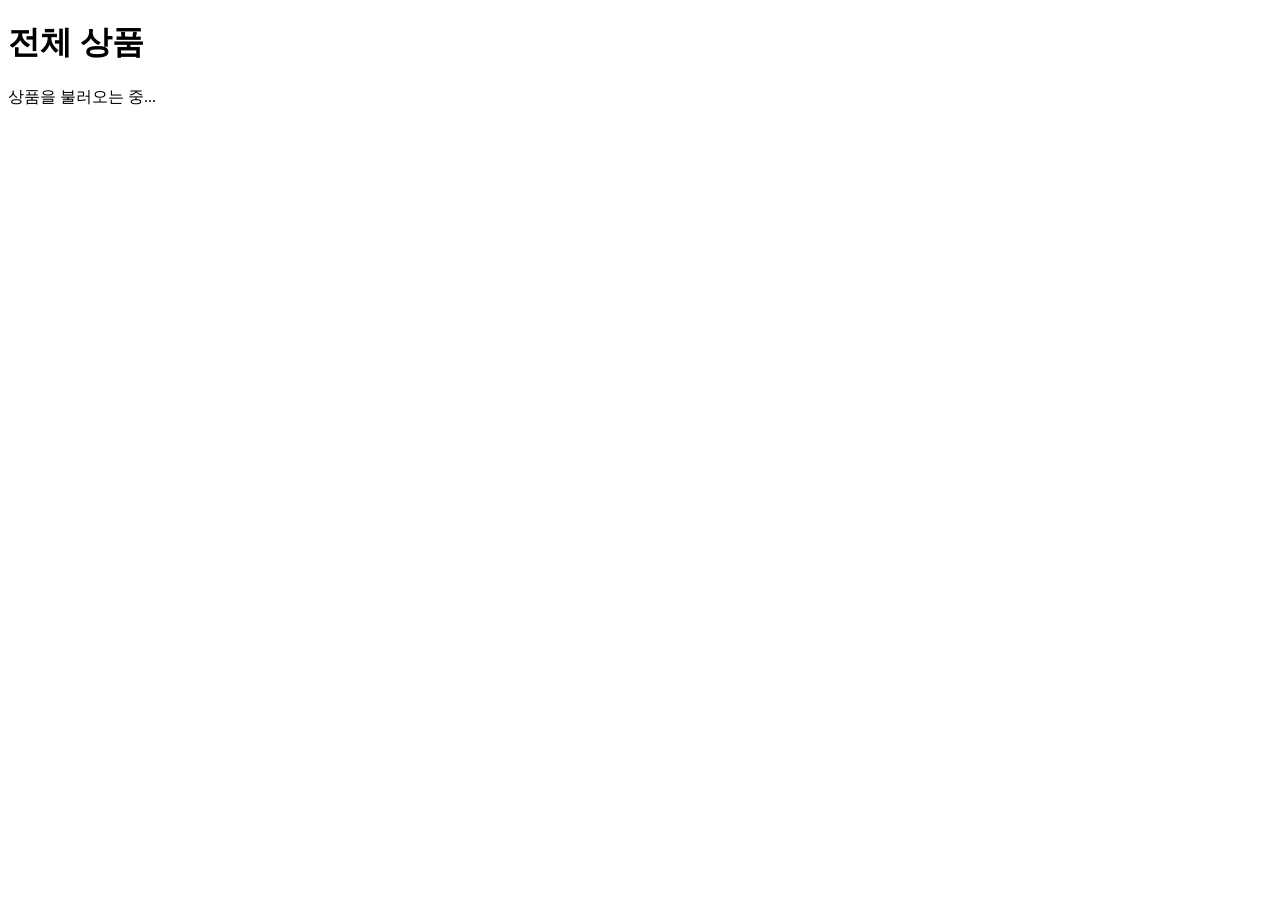
==== src/main/resources/static/index.html @ 19a37597 "프론트 추가 (vive coding)" ====
<!DOCTYPE html>
<html lang="ko">
<head>
    <meta charset="UTF-8">
    <meta name="viewport" content="width=device-width, initial-scale=1.0">
    <title>RDB Shop</title>
    <link rel="stylesheet" href="/css/style.css">
</head>
<body>
<nav class="navbar" id="navbar"></nav>

<div class="container">
    <h1 class="page-title">전체 상품</h1>
    <div id="alert"></div>
    <div id="productGrid" class="product-grid">
        <div class="loading">상품을 불러오는 중...</div>
    </div>
</div>

<script src="/js/api.js"></script>
<script>
    renderNavbar('home');
    const member = Session.get();

    async function loadProducts() {
        const res = await fetch('/products', { credentials: 'same-origin' });
        if (!res.ok) {
            document.getElementById('productGrid').innerHTML = '<div class="empty"><p>상품을 불러올 수 없습니다.</p></div>';
            return;
        }

        const products = await res.json();
        const grid = document.getElementById('productGrid');

        if (products.length === 0) {
            grid.innerHTML = '<div class="empty"><p>등록된 상품이 없습니다.</p></div>';
            return;
        }

        grid.innerHTML = products.map(p => `
            <div class="product-card">
                <div class="product-name">${p.name}</div>
                <div class="product-price">${formatPrice(p.price)}</div>
                <div class="product-desc">${p.description || ''}</div>
                ${member ? `
                    <div class="product-qty">
                        <input class="form-control" type="number" id="qty-${p.productId}" value="1" min="1" max="999">
                    </div>
                    <button class="btn btn-primary btn-sm" onclick="addToCart(${p.productId})">장바구니 담기</button>
                ` : `
                    <a href="/login.html" class="btn btn-secondary btn-sm">로그인 후 구매</a>
                `}
            </div>
        `).join('');
    }

    async function addToCart(productId) {
        if (!member) { location.href = '/login.html'; return; }

        const qty = parseInt(document.getElementById(`qty-${productId}`).value);
        if (qty < 1) { alert('수량을 1 이상 입력해주세요.'); return; }

        const res = await fetch('/cart-items', {
            method: 'POST',
            headers: { 'Content-Type': 'application/json' },
            body: JSON.stringify({ memberId: member.memberId, productId, quantity: qty }),
            credentials: 'same-origin',
        });

        const alertEl = document.getElementById('alert');
        if (res.status === 201) {
            alertEl.innerHTML = `<div class="alert alert-success">장바구니에 담겼습니다! <a href="/cart.html">장바구니 보기</a></div>`;
            setTimeout(() => alertEl.innerHTML = '', 3000);
        } else {
            const data = await res.json().catch(() => ({}));
            alertEl.innerHTML = `<div class="alert alert-danger">${data.message || '담기에 실패했습니다.'}</div>`;
        }
    }

    loadProducts();
</script>
</body>
</html>
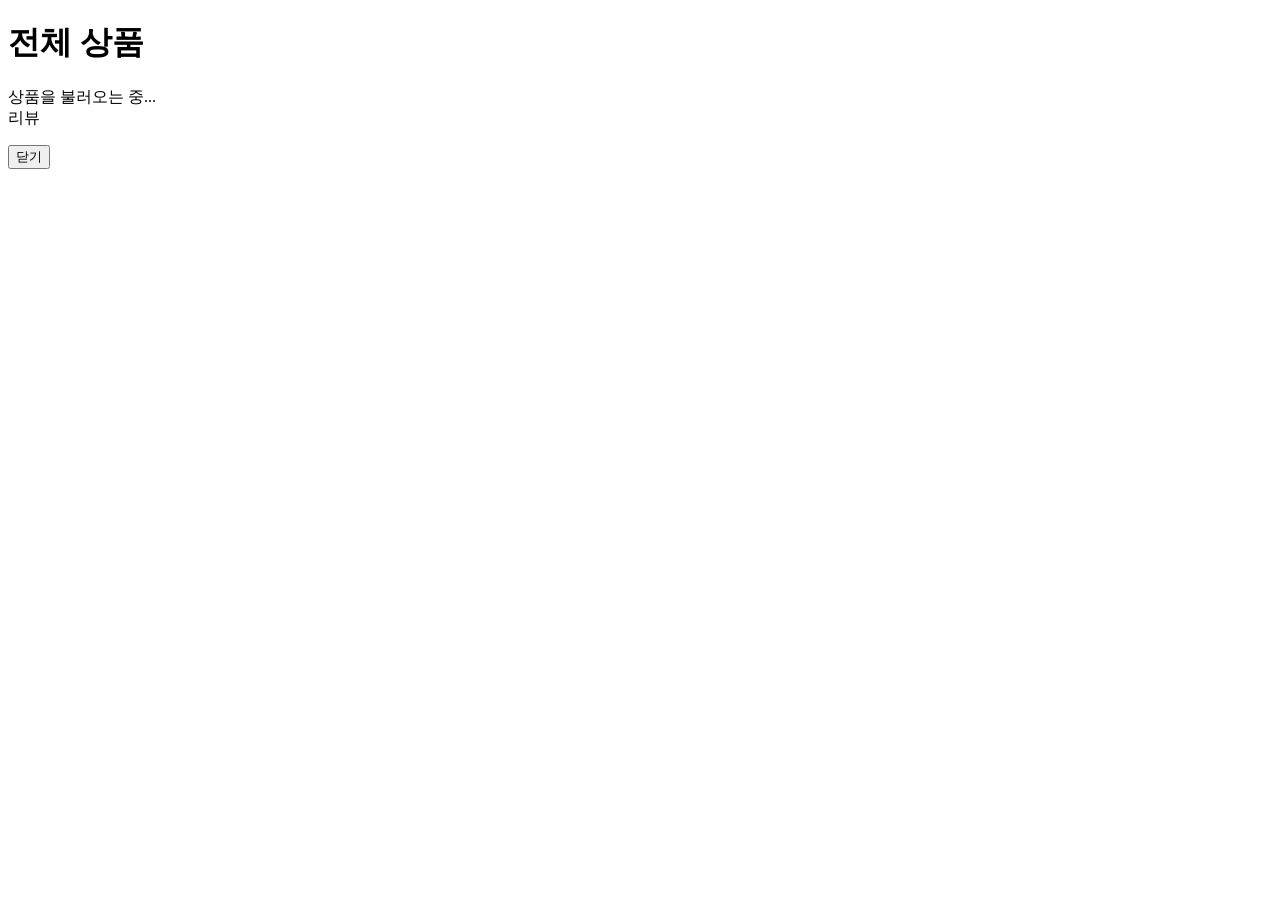
==== commit ff922185: "백엔드 엔드포인트/프론트 추가" ====
--- a/src/main/resources/static/index.html
+++ b/src/main/resources/static/index.html
@@ -14,6 +14,45 @@
     <div id="alert"></div>
     <div id="productGrid" class="product-grid">
         <div class="loading">상품을 불러오는 중...</div>
+    </div>
+</div>
+
+<!-- 리뷰 모달 -->
+<div class="modal-overlay" id="reviewModal">
+    <div class="modal" style="max-width:620px; width:90%;">
+        <div class="modal-title" id="reviewModalTitle">리뷰</div>
+
+        <!-- 리뷰 목록 -->
+        <div id="reviewList" style="max-height:360px; overflow-y:auto; margin-bottom:1rem;"></div>
+
+        <!-- 리뷰 작성 폼 (로그인 + 구매자만 표시) -->
+        <div id="reviewFormWrap" style="display:none;">
+            <hr style="margin:1rem 0; border-color:#e2e8f0;">
+            <h3 style="font-size:0.9rem; font-weight:600; margin-bottom:0.75rem;">리뷰 작성</h3>
+            <form id="reviewForm">
+                <input type="hidden" id="reviewProductId">
+                <div class="form-group">
+                    <label>별점</label>
+                    <div id="starInput" style="display:flex; gap:0.25rem; font-size:1.5rem; cursor:pointer;">
+                        <span data-star="1">☆</span>
+                        <span data-star="2">☆</span>
+                        <span data-star="3">☆</span>
+                        <span data-star="4">☆</span>
+                        <span data-star="5">☆</span>
+                    </div>
+                    <input type="hidden" id="reviewRating" value="0">
+                </div>
+                <div class="form-group">
+                    <label>내용</label>
+                    <textarea class="form-control" id="reviewContent" rows="3" placeholder="구매하신 상품에 대한 솔직한 후기를 남겨주세요." required></textarea>
+                </div>
+                <button class="btn btn-primary btn-sm" type="submit">등록</button>
+            </form>
+        </div>
+
+        <div class="modal-footer">
+            <button class="btn btn-secondary" type="button" onclick="closeReviewModal()">닫기</button>
+        </div>
     </div>
 </div>
 
@@ -50,6 +89,7 @@
                 ` : `
                     <a href="/login.html" class="btn btn-secondary btn-sm">로그인 후 구매</a>
                 `}
+                <button class="btn btn-secondary btn-sm" style="margin-top:0.5rem;" onclick="openReviewModal(${p.productId}, '${p.name}')">리뷰 보기</button>
             </div>
         `).join('');
     }
@@ -63,7 +103,7 @@
         const res = await fetch('/cart-items', {
             method: 'POST',
             headers: { 'Content-Type': 'application/json' },
-            body: JSON.stringify({ memberId: member.memberId, productId, quantity: qty }),
+            body: JSON.stringify({ productId, quantity: qty }),
             credentials: 'same-origin',
         });
 
@@ -77,6 +117,130 @@
         }
     }
 
+    // ── 리뷰 모달 ────────────────────────────────────────────────
+    let currentProductId = null;
+
+    async function openReviewModal(productId, productName) {
+        currentProductId = productId;
+        document.getElementById('reviewModalTitle').textContent = `${productName} - 리뷰`;
+        document.getElementById('reviewList').innerHTML = '<div class="loading">불러오는 중...</div>';
+        document.getElementById('reviewFormWrap').style.display = 'none';
+        document.getElementById('reviewModal').classList.add('open');
+
+        // 리뷰 목록 로드
+        await loadReviewList(productId);
+
+        // 로그인 상태면 구매 여부 확인 후 작성 폼 표시
+        if (member) {
+            await checkAndShowReviewForm(productId);
+        }
+    }
+
+    async function loadReviewList(productId) {
+        const res = await fetch(`/reviews?productId=${productId}`, { credentials: 'same-origin' });
+        const reviewList = document.getElementById('reviewList');
+
+        if (!res.ok) {
+            reviewList.innerHTML = '<div class="empty">리뷰를 불러올 수 없습니다.</div>';
+            return;
+        }
+
+        const reviews = await res.json();
+        if (reviews.length === 0) {
+            reviewList.innerHTML = '<div class="empty" style="padding:1rem 0; color:#94a3b8;">아직 리뷰가 없습니다.</div>';
+            return;
+        }
+
+        reviewList.innerHTML = reviews.map(r => `
+            <div style="padding:0.75rem 0; border-bottom:1px solid #e2e8f0;">
+                <div style="display:flex; align-items:center; gap:0.5rem; margin-bottom:0.25rem;">
+                    <span style="color:#f59e0b;">${'★'.repeat(r.rating)}${'☆'.repeat(5 - r.rating)}</span>
+                    <span style="font-size:0.75rem; color:#94a3b8;">${formatDate(r.createdAt)}</span>
+                    ${r.updated ? '<span style="font-size:0.7rem; color:#94a3b8;">(수정됨)</span>' : ''}
+                </div>
+                <div style="font-size:0.9rem; color:#334155;">${r.content}</div>
+            </div>
+        `).join('');
+    }
+
+    async function checkAndShowReviewForm(productId) {
+        // 이미 리뷰를 작성했는지 확인 (내 리뷰 목록 조회)
+        const myReviewsRes = await api('/reviews/me');
+        if (!myReviewsRes || !myReviewsRes.ok) return;
+
+        const myReviews = await myReviewsRes.json();
+        const alreadyReviewed = myReviews.some(r => r.productId === productId);
+        if (alreadyReviewed) return; // 이미 작성했으면 폼 숨김
+
+        // 구매 이력 확인 (서버에서 검증하므로 폼만 표시, 실제 검증은 POST 시)
+        // profile.html의 주문내역에서 구매 확인 가능하지만 여기선 폼 일단 표시
+        // 백엔드에서 구매 안 했으면 400 반환
+        document.getElementById('reviewProductId').value = productId;
+        document.getElementById('reviewFormWrap').style.display = 'block';
+        resetStars();
+        document.getElementById('reviewContent').value = '';
+    }
+
+    function closeReviewModal() {
+        document.getElementById('reviewModal').classList.remove('open');
+        currentProductId = null;
+    }
+
+    document.getElementById('reviewModal').addEventListener('click', (e) => {
+        if (e.target === e.currentTarget) closeReviewModal();
+    });
+
+    // 별점 클릭
+    function resetStars(selected = 0) {
+        document.getElementById('reviewRating').value = selected;
+        document.querySelectorAll('#starInput span').forEach((el, idx) => {
+            el.textContent = idx < selected ? '★' : '☆';
+        });
+    }
+
+    document.querySelectorAll('#starInput span').forEach(el => {
+        el.addEventListener('click', () => {
+            resetStars(parseInt(el.dataset.star));
+        });
+        el.addEventListener('mouseover', () => {
+            const val = parseInt(el.dataset.star);
+            document.querySelectorAll('#starInput span').forEach((s, idx) => {
+                s.textContent = idx < val ? '★' : '☆';
+            });
+        });
+        el.addEventListener('mouseout', () => {
+            const current = parseInt(document.getElementById('reviewRating').value);
+            document.querySelectorAll('#starInput span').forEach((s, idx) => {
+                s.textContent = idx < current ? '★' : '☆';
+            });
+        });
+    });
+
+    // 리뷰 작성 제출
+    document.getElementById('reviewForm').addEventListener('submit', async (e) => {
+        e.preventDefault();
+
+        const rating = parseInt(document.getElementById('reviewRating').value);
+        if (rating === 0) { alert('별점을 선택해주세요.'); return; }
+
+        const res = await api('/reviews', {
+            method: 'POST',
+            json: {
+                productId: parseInt(document.getElementById('reviewProductId').value),
+                rating,
+                content: document.getElementById('reviewContent').value,
+            },
+        });
+
+        if (res && res.status === 201) {
+            document.getElementById('reviewFormWrap').style.display = 'none';
+            await loadReviewList(currentProductId);
+        } else {
+            const data = await res?.json().catch(() => ({}));
+            alert(data?.message || '리뷰 등록에 실패했습니다.');
+        }
+    });
+
     loadProducts();
 </script>
 </body>
